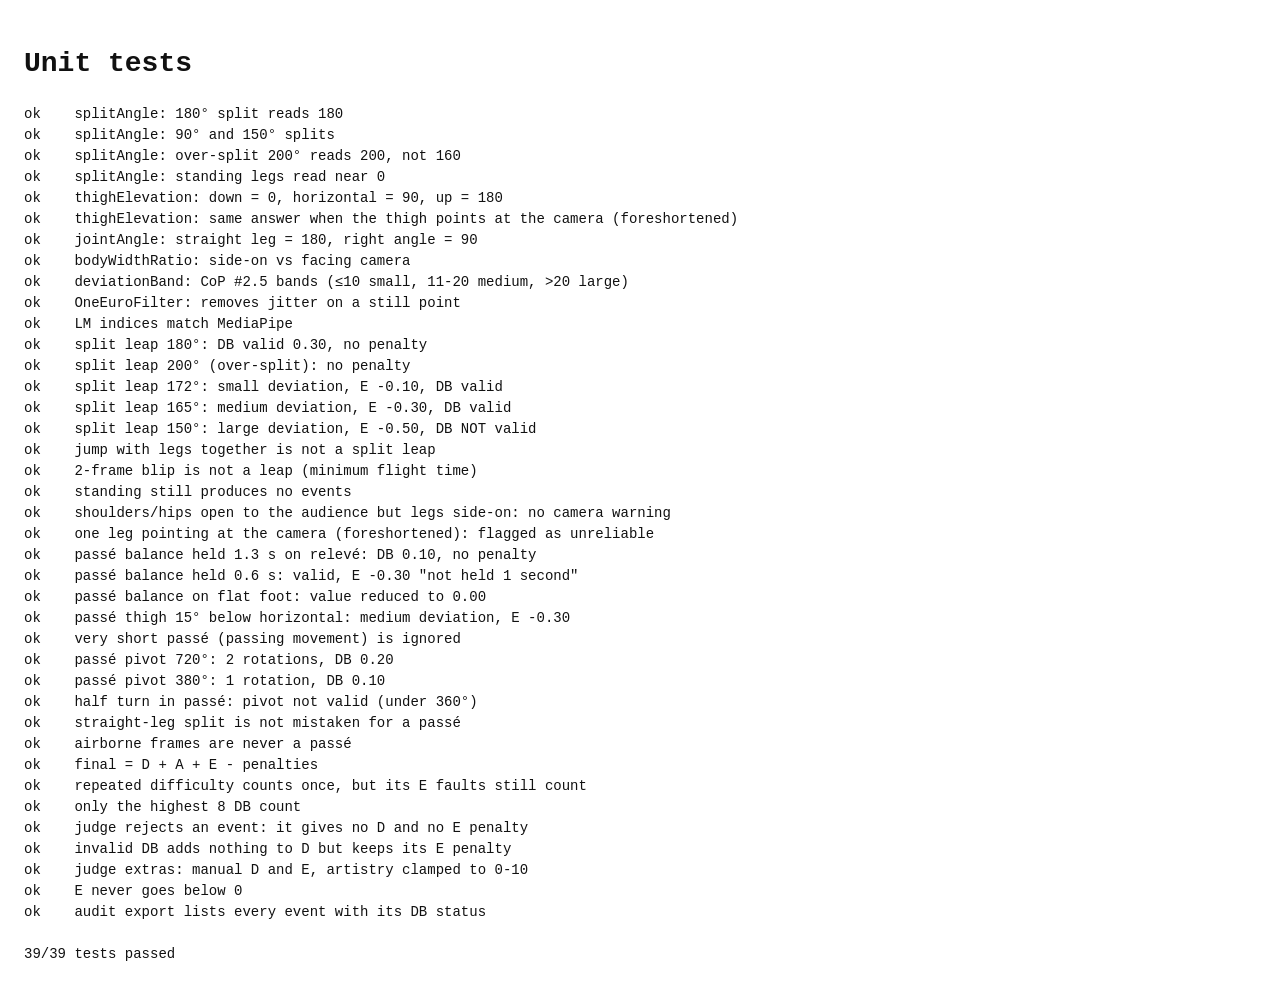
==== web/tests/index.html @ e4357265 "Live judging page: camera -> MediaPipe pose -> CoP rules -> D/E/A score - web/: no-build ES modules " ====
<!doctype html>
<html lang="en">
<head>
  <meta charset="utf-8">
  <meta name="viewport" content="width=device-width, initial-scale=1">
  <title>Rhymnast Unit Tests</title>
  <style>
    :root { --bg: #fff; --text: #111; }
    @media (prefers-color-scheme: dark) { :root { --bg: #111; --text: #eee; } }
    body { background: var(--bg); color: var(--text); font: 14px/1.5 ui-monospace, Menlo, monospace; padding: 16px; }
  </style>
</head>
<body>
  <h1>Unit tests</h1>
  <pre id="out"></pre>
  <script type="module">
    import { runAll } from './all.js';
    const out = document.getElementById('out');
    const failed = runAll((line) => { out.textContent += line + '\n'; });
    document.title = failed ? `FAILED (${failed})` : 'All tests passed';
  </script>
</body>
</html>
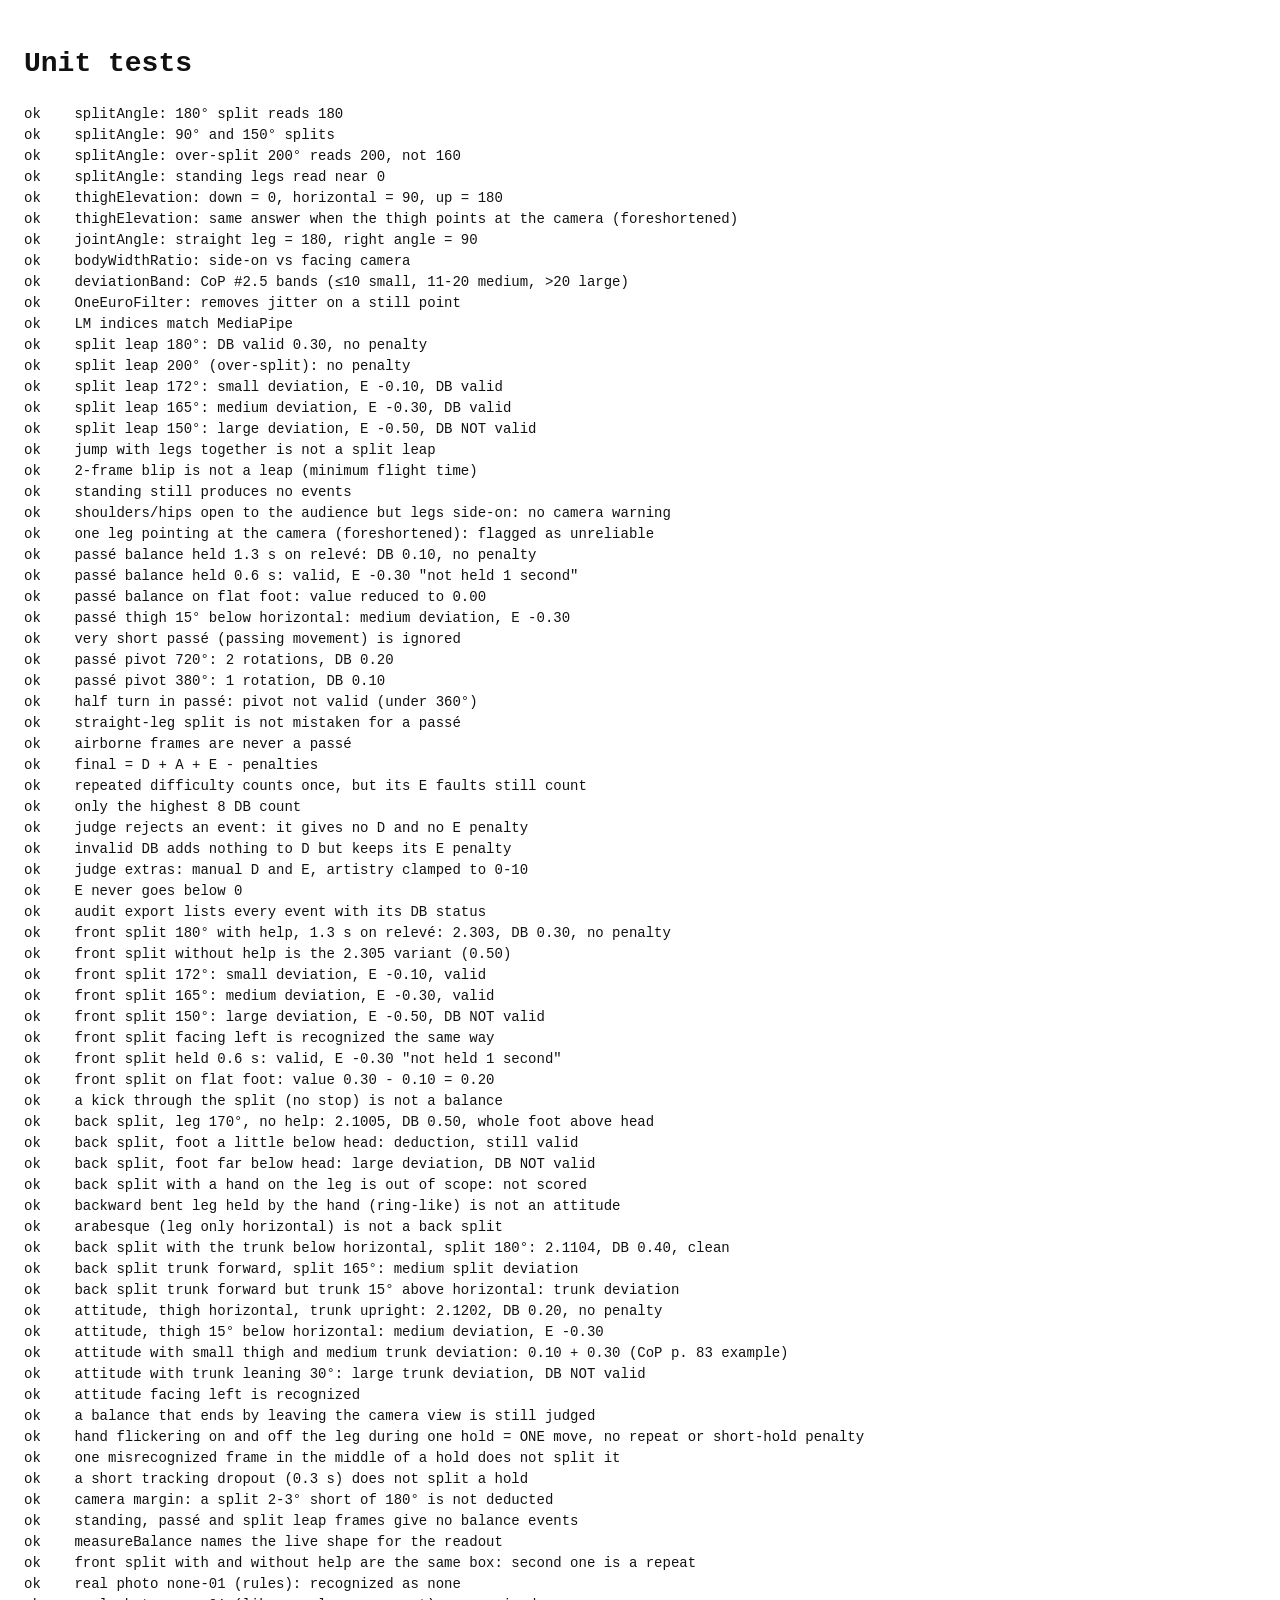
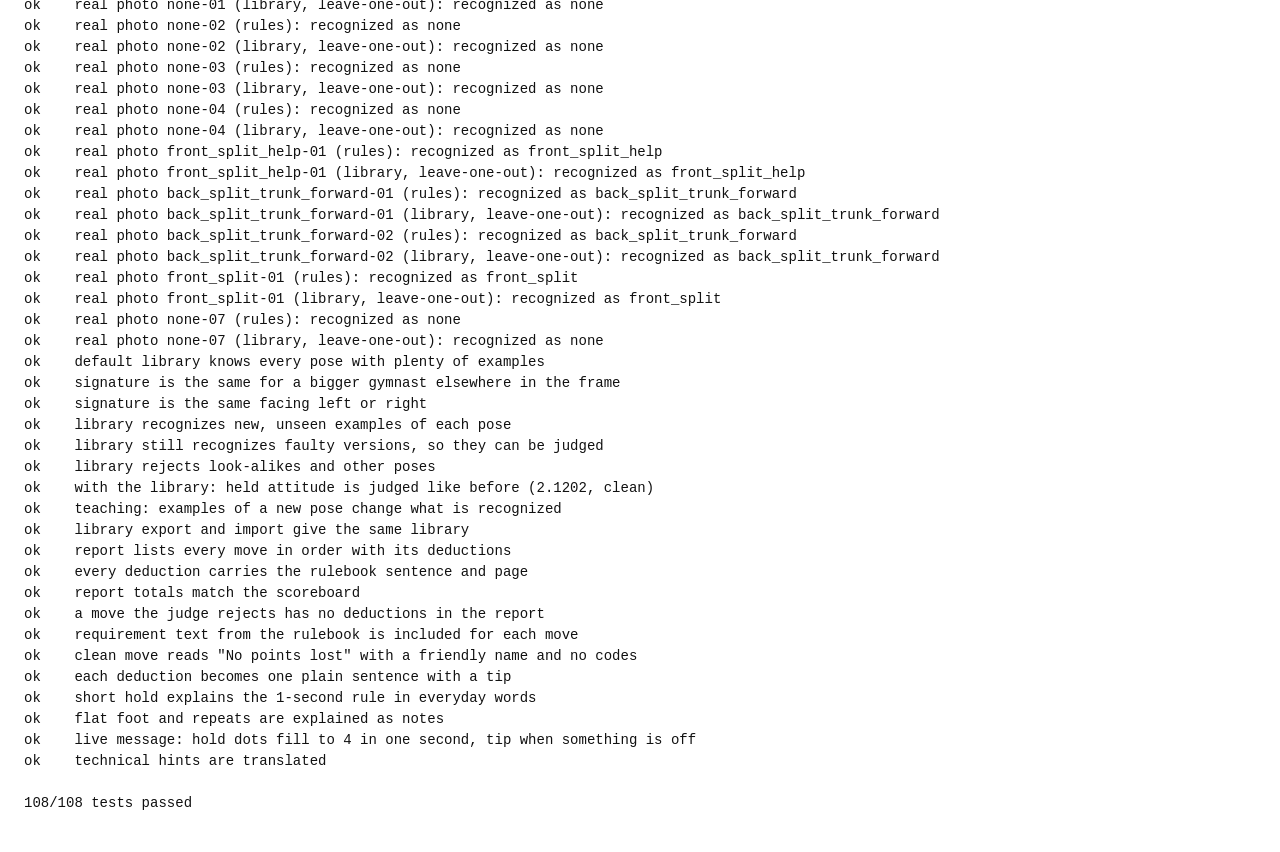
==== commit 72f7e533: "Add gymnast favicon and home-screen icon White gymnast in a front split with a ribbon on the app's b" ====
--- a/web/tests/index.html
+++ b/web/tests/index.html
@@ -4,6 +4,8 @@
   <meta charset="utf-8">
   <meta name="viewport" content="width=device-width, initial-scale=1">
   <title>Rhymnast Unit Tests</title>
+  <link rel="icon" href="../favicon.svg" type="image/svg+xml">
+  <link rel="apple-touch-icon" href="../apple-touch-icon.png">
   <style>
     :root { --bg: #fff; --text: #111; }
     @media (prefers-color-scheme: dark) { :root { --bg: #111; --text: #eee; } }
